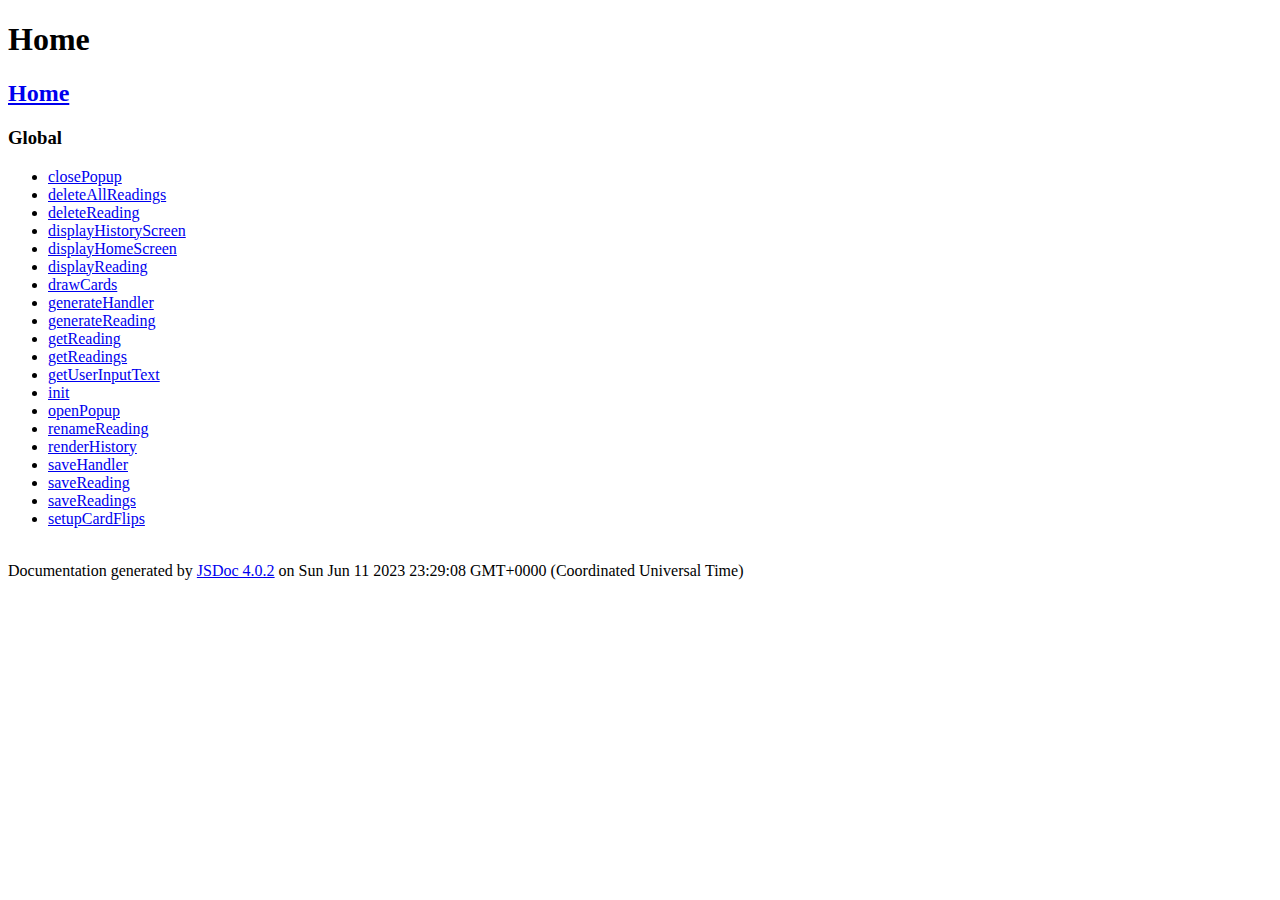
==== docs/jsdoc/index.html @ 9985bb47 "Update JSDoc" ====
<!DOCTYPE html>
<html lang="en">
<head>
    <meta charset="utf-8">
    <title>JSDoc: Home</title>

    <script src="scripts/prettify/prettify.js"> </script>
    <script src="scripts/prettify/lang-css.js"> </script>
    <!--[if lt IE 9]>
      <script src="//html5shiv.googlecode.com/svn/trunk/html5.js"></script>
    <![endif]-->
    <link type="text/css" rel="stylesheet" href="styles/prettify-tomorrow.css">
    <link type="text/css" rel="stylesheet" href="styles/jsdoc-default.css">
</head>

<body>

<div id="main">

    <h1 class="page-title">Home</h1>

    



    


    <h3> </h3>










    









</div>

<nav>
    <h2><a href="index.html">Home</a></h2><h3>Global</h3><ul><li><a href="global.html#closePopup">closePopup</a></li><li><a href="global.html#deleteAllReadings">deleteAllReadings</a></li><li><a href="global.html#deleteReading">deleteReading</a></li><li><a href="global.html#displayHistoryScreen">displayHistoryScreen</a></li><li><a href="global.html#displayHomeScreen">displayHomeScreen</a></li><li><a href="global.html#displayReading">displayReading</a></li><li><a href="global.html#drawCards">drawCards</a></li><li><a href="global.html#generateHandler">generateHandler</a></li><li><a href="global.html#generateReading">generateReading</a></li><li><a href="global.html#getReading">getReading</a></li><li><a href="global.html#getReadings">getReadings</a></li><li><a href="global.html#getUserInputText">getUserInputText</a></li><li><a href="global.html#init">init</a></li><li><a href="global.html#openPopup">openPopup</a></li><li><a href="global.html#renameReading">renameReading</a></li><li><a href="global.html#renderHistory">renderHistory</a></li><li><a href="global.html#saveHandler">saveHandler</a></li><li><a href="global.html#saveReading">saveReading</a></li><li><a href="global.html#saveReadings">saveReadings</a></li><li><a href="global.html#setupCardFlips">setupCardFlips</a></li></ul>
</nav>

<br class="clear">

<footer>
    Documentation generated by <a href="https://github.com/jsdoc/jsdoc">JSDoc 4.0.2</a> on Sun Jun 11 2023 23:29:08 GMT+0000 (Coordinated Universal Time)
</footer>

<script> prettyPrint(); </script>
<script src="scripts/linenumber.js"> </script>
</body>
</html>
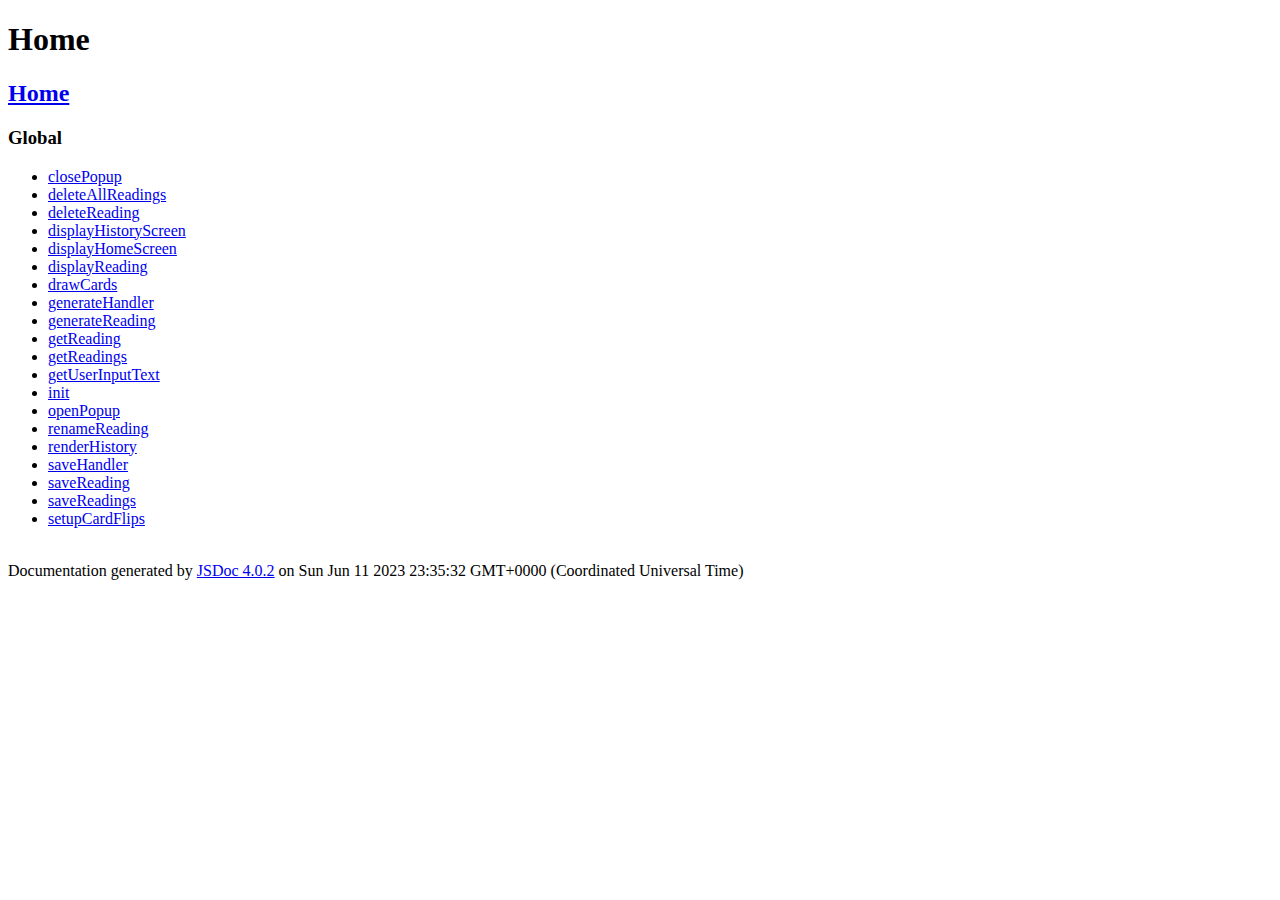
==== commit 0d3a767c: "Update JSDoc" ====
--- a/docs/jsdoc/index.html
+++ b/docs/jsdoc/index.html
@@ -56,7 +56,7 @@
 <br class="clear">
 
 <footer>
-    Documentation generated by <a href="https://github.com/jsdoc/jsdoc">JSDoc 4.0.2</a> on Sun Jun 11 2023 23:29:08 GMT+0000 (Coordinated Universal Time)
+    Documentation generated by <a href="https://github.com/jsdoc/jsdoc">JSDoc 4.0.2</a> on Sun Jun 11 2023 23:35:32 GMT+0000 (Coordinated Universal Time)
 </footer>
 
 <script> prettyPrint(); </script>
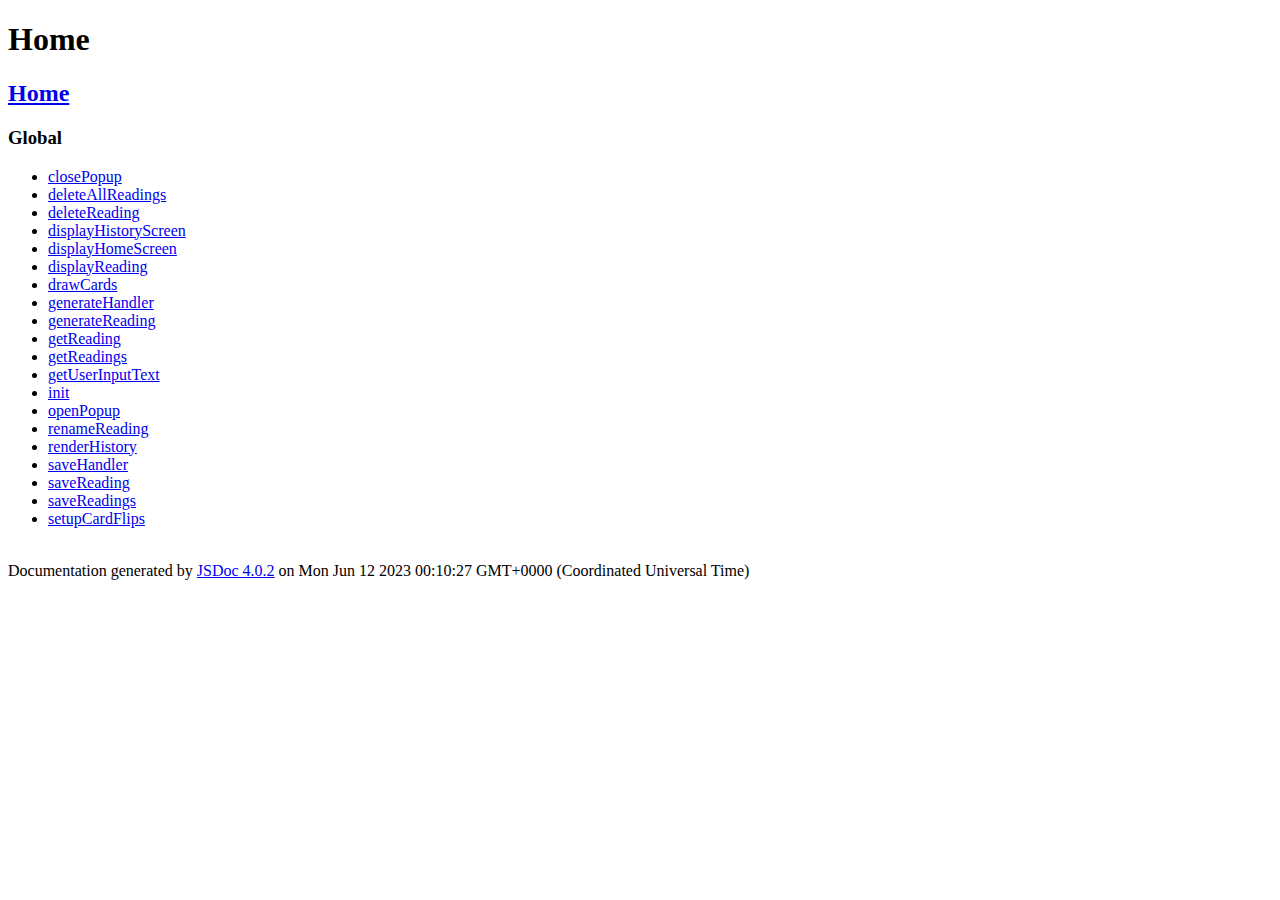
==== commit c0bb7474: "Update JSDoc" ====
--- a/docs/jsdoc/index.html
+++ b/docs/jsdoc/index.html
@@ -56,7 +56,7 @@
 <br class="clear">
 
 <footer>
-    Documentation generated by <a href="https://github.com/jsdoc/jsdoc">JSDoc 4.0.2</a> on Sun Jun 11 2023 23:35:32 GMT+0000 (Coordinated Universal Time)
+    Documentation generated by <a href="https://github.com/jsdoc/jsdoc">JSDoc 4.0.2</a> on Mon Jun 12 2023 00:10:27 GMT+0000 (Coordinated Universal Time)
 </footer>
 
 <script> prettyPrint(); </script>
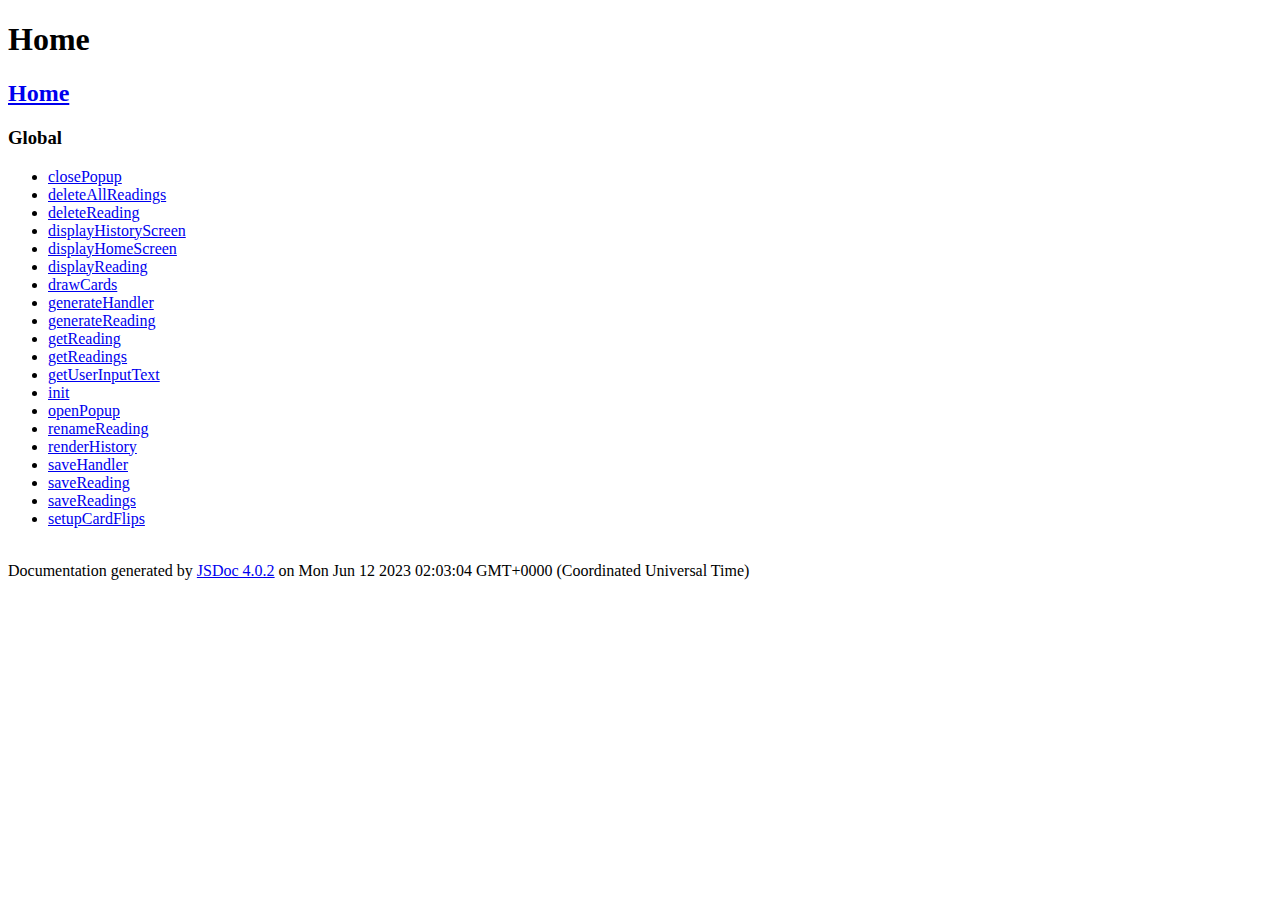
==== commit 76b16d06: "Update JSDoc" ====
--- a/docs/jsdoc/index.html
+++ b/docs/jsdoc/index.html
@@ -56,7 +56,7 @@
 <br class="clear">
 
 <footer>
-    Documentation generated by <a href="https://github.com/jsdoc/jsdoc">JSDoc 4.0.2</a> on Mon Jun 12 2023 00:10:27 GMT+0000 (Coordinated Universal Time)
+    Documentation generated by <a href="https://github.com/jsdoc/jsdoc">JSDoc 4.0.2</a> on Mon Jun 12 2023 02:03:04 GMT+0000 (Coordinated Universal Time)
 </footer>
 
 <script> prettyPrint(); </script>
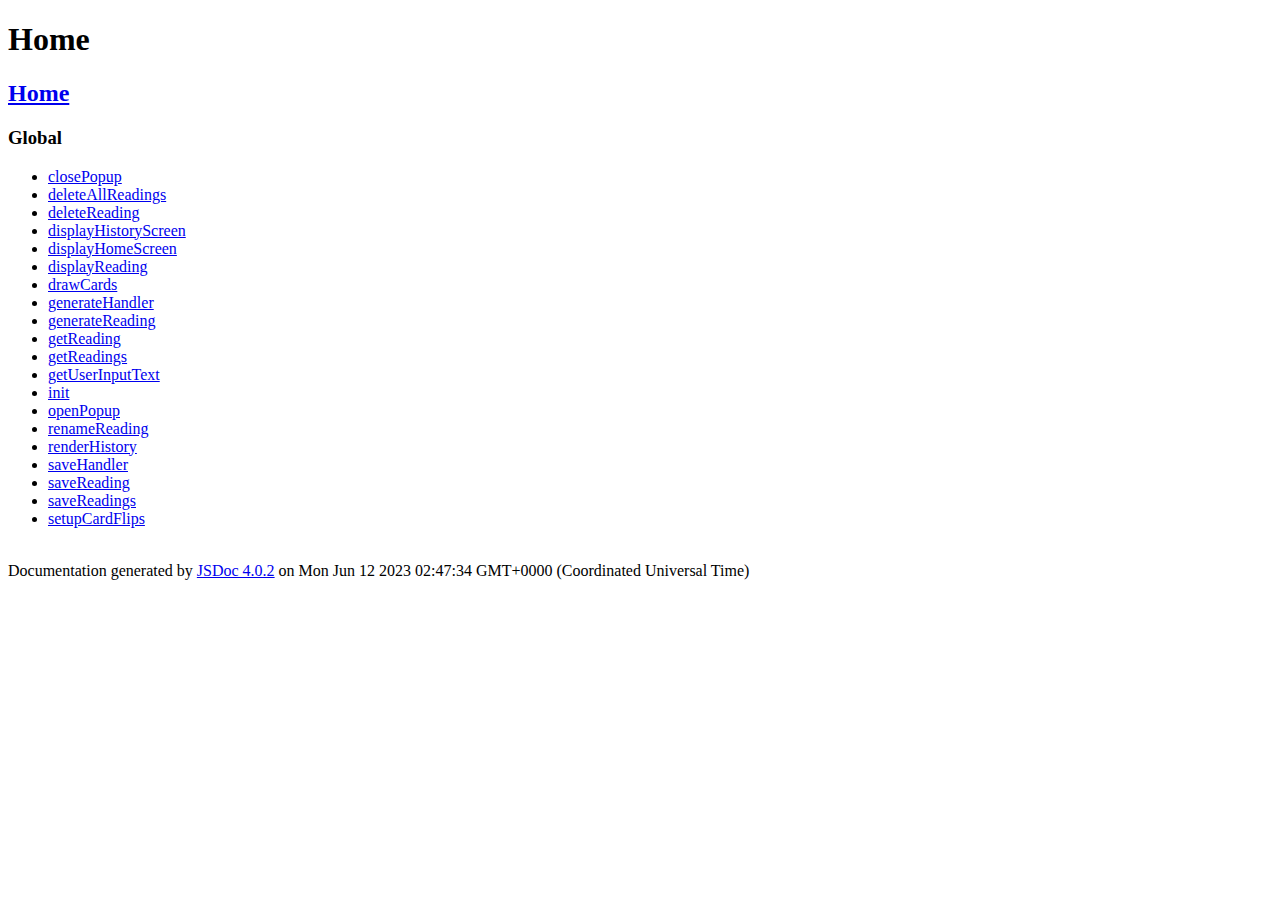
==== commit 1bac04ce: "Update JSDoc" ====
--- a/docs/jsdoc/index.html
+++ b/docs/jsdoc/index.html
@@ -56,7 +56,7 @@
 <br class="clear">
 
 <footer>
-    Documentation generated by <a href="https://github.com/jsdoc/jsdoc">JSDoc 4.0.2</a> on Mon Jun 12 2023 02:03:04 GMT+0000 (Coordinated Universal Time)
+    Documentation generated by <a href="https://github.com/jsdoc/jsdoc">JSDoc 4.0.2</a> on Mon Jun 12 2023 02:47:34 GMT+0000 (Coordinated Universal Time)
 </footer>
 
 <script> prettyPrint(); </script>
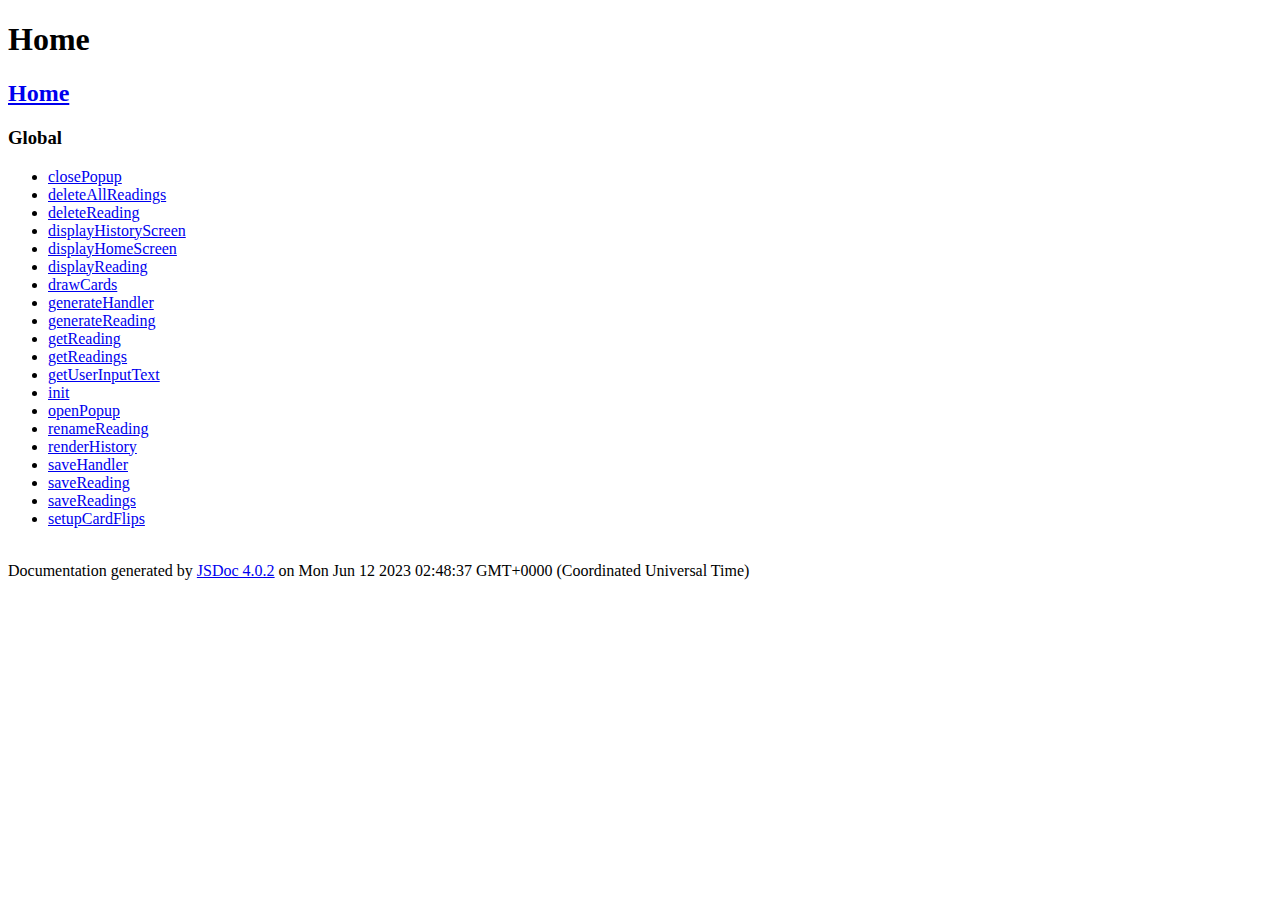
==== commit f0e12410: "Update JSDoc" ====
--- a/docs/jsdoc/index.html
+++ b/docs/jsdoc/index.html
@@ -56,7 +56,7 @@
 <br class="clear">
 
 <footer>
-    Documentation generated by <a href="https://github.com/jsdoc/jsdoc">JSDoc 4.0.2</a> on Mon Jun 12 2023 02:47:34 GMT+0000 (Coordinated Universal Time)
+    Documentation generated by <a href="https://github.com/jsdoc/jsdoc">JSDoc 4.0.2</a> on Mon Jun 12 2023 02:48:37 GMT+0000 (Coordinated Universal Time)
 </footer>
 
 <script> prettyPrint(); </script>
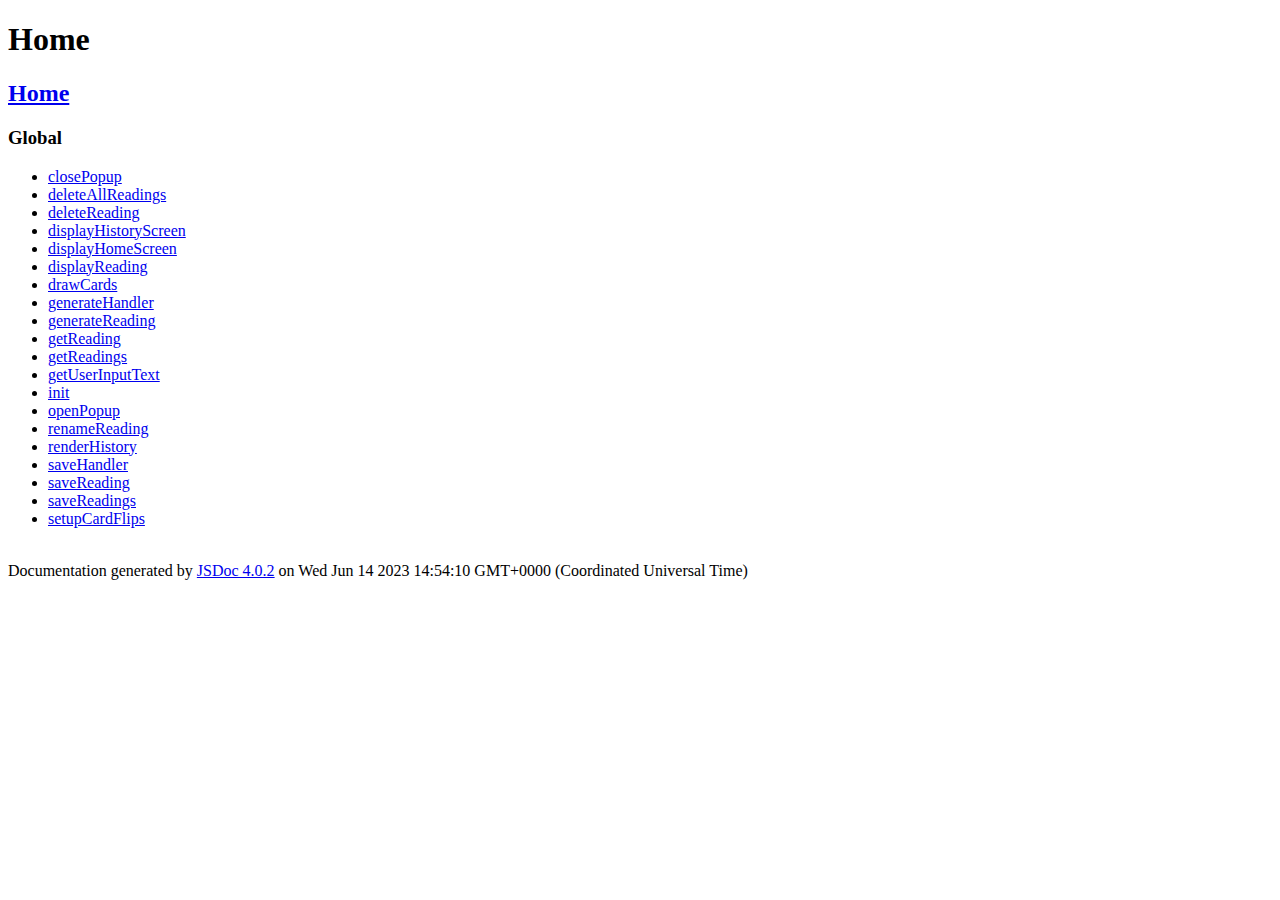
==== commit d385eaed: "Update JSDoc" ====
--- a/docs/jsdoc/index.html
+++ b/docs/jsdoc/index.html
@@ -56,7 +56,7 @@
 <br class="clear">
 
 <footer>
-    Documentation generated by <a href="https://github.com/jsdoc/jsdoc">JSDoc 4.0.2</a> on Mon Jun 12 2023 02:48:37 GMT+0000 (Coordinated Universal Time)
+    Documentation generated by <a href="https://github.com/jsdoc/jsdoc">JSDoc 4.0.2</a> on Wed Jun 14 2023 14:54:10 GMT+0000 (Coordinated Universal Time)
 </footer>
 
 <script> prettyPrint(); </script>
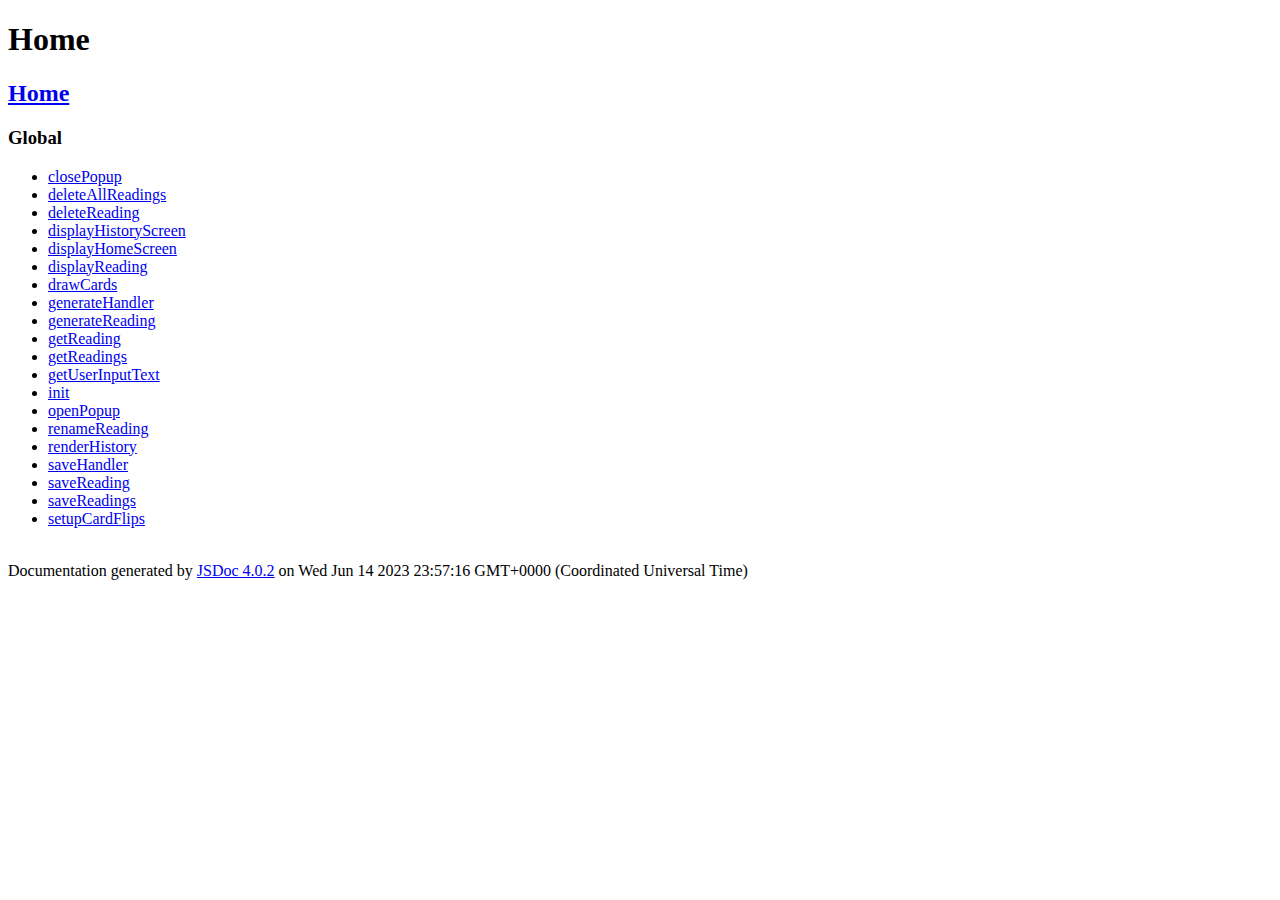
==== commit e45c8f9a: "Update JSDoc" ====
--- a/docs/jsdoc/index.html
+++ b/docs/jsdoc/index.html
@@ -56,7 +56,7 @@
 <br class="clear">
 
 <footer>
-    Documentation generated by <a href="https://github.com/jsdoc/jsdoc">JSDoc 4.0.2</a> on Wed Jun 14 2023 14:54:10 GMT+0000 (Coordinated Universal Time)
+    Documentation generated by <a href="https://github.com/jsdoc/jsdoc">JSDoc 4.0.2</a> on Wed Jun 14 2023 23:57:16 GMT+0000 (Coordinated Universal Time)
 </footer>
 
 <script> prettyPrint(); </script>
